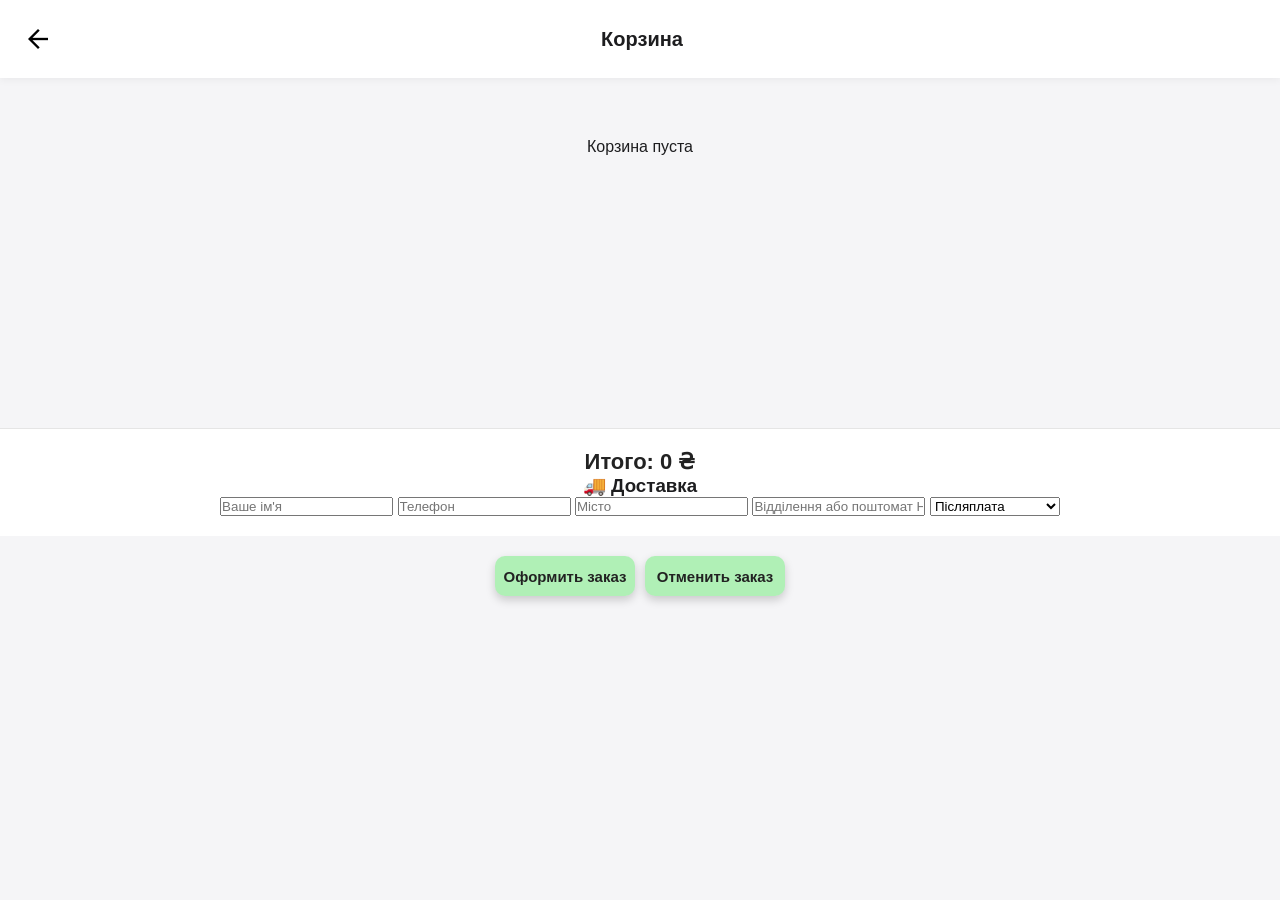
==== cart.html @ 725e62ba "Update cart.html" ====
<!DOCTYPE html>
<html lang="ru">

<head>

<meta charset="UTF-8">
<meta name="viewport" content="width=device-width, initial-scale=1.0">

<title>Корзина</title>

<link rel="stylesheet" href="https://cdnjs.cloudflare.com/ajax/libs/font-awesome/6.5.2/css/all.min.css">

<link href="https://fonts.googleapis.com/css2?family=Material+Symbols+Outlined" rel="stylesheet">

<link rel="stylesheet" href="style.css">

</head>

<body>

<!-- ===== ШАПКА КОРЗИНЫ ===== -->

<header class="top-header">

<button onclick="location.href='index.html'" class="icon-btn">
<span class="material-symbols-outlined">arrow_back</span>
</button>

<div class="logo">
Корзина
</div>

<div style="width:40px"></div>

</header>

<!-- ===== СПИСОК ТОВАРОВ ===== -->

<div id="cart-items" class="cart-items">

<p style="text-align:center;padding:40px;">
Корзина пока пуста
</p>

</div>

<!-- ===== ИТОГО ===== -->

<div class="cart-total">

<h2>Итого:
<span id="total-price">0 ₴</span>
</h2>
<h3>🚚 Доставка</h3>

<div class="checkout-form">

<input type="text" id="customer-name" placeholder="Ваше ім'я">

<input type="tel" id="customer-phone" placeholder="Телефон">

<input type="text" id="customer-city" placeholder="Місто">

<input type="text" id="customer-branch" placeholder="Відділення або поштомат Нової Пошти">

<select id="payment-method">
<option value="Післяплата">Післяплата</option>
<option value="Картка">Оплата на картку</option>
<option value="IBAN">Оплата за IBAN</option>
</select>

</div>
</div>


<!-- ===== ОФОРМЛЕНИЕ ЗАКАЗА ===== -->

<div class="cart-actions">

    <button class="btn checkout-btn"
        onclick="checkout()">

        Оформить заказ

    </button>

    <button class="btn cancel-btn"
        onclick="cancelOrder()">

        Отменить заказ

    </button>

</div>
<script src="cart.js"></script>

</body>
</html>
---- style.css ----
* {
  box-sizing: border-box;
  margin: 0;
  padding: 0;
  font-family: -apple-system, BlinkMacSystemFont, 'Segoe UI', Roboto, sans-serif;
}
 
body {
  margin: 0;
  background: #f5f5f7;
  color: #1d1d1f;
  font-family: -apple-system, BlinkMacSystemFont, 'Segoe UI', Roboto, sans-serif;
  padding-bottom: 40px;
}
/* ===== HEADER ===== */

.top-header{
    position:sticky;
    top:0;
    z-index:1000;

    height:88px;

    background:#fff;

    display:flex;
    align-items:center;
    justify-content:space-between;

    padding:0 16px;

    box-shadow:0 2px 8px rgba(0,0,0,.05);
}

.menu-btn,
.icon-btn{

    width:44px;
    height:44px;

    border:none;
    background:none;

    display:flex;
    justify-content:center;
    align-items:center;

    cursor:pointer;
}

.menu-btn span,
.icon-btn span{

    font-size:30px;
}

.logo{

    display:flex;
    align-items:center;

    gap:8px;

    font-size:21px;

    font-weight:700;
}

.logo-icon{
    font-size:34px !important;
    color:#79B64A;
}
.header-right{

    display:flex;
    align-items:center;

    gap:10px;
}

.cart-btn{

    display:flex;
    align-items:center;
    gap:10px;

    border:none;

    background:#fff;

    border-radius:999px;

    padding:14px 22px;

    box-shadow:0 6px 20px rgba(0,0,0,.08);

    cursor:pointer;
}
.cart-btn span{

    font-size:24px;
}

#cart-count{

    font-size:20px;

    font-weight:700;
}
.search-box {
  padding: 14px 16px;
  background: #f5f5f7;
  margin-bottom: 16px;
}

.search-box input {
  width: 100%;
  padding: 14px 16px;
  font-size: 16px;
  border: none;
  border-radius: 12px;
  background: white;
  box-shadow: 0 2px 8px rgba(0,0,0,0.06);
  outline: none;
}

.products {
  display: grid;
  grid-template-columns: repeat(auto-fill, minmax(160px, 1fr));
  gap: 16px;
}

.card {
  background: white;
  border-radius: 16px;
  overflow: hidden;
  box-shadow: 0 4px 12px rgba(0,0,0,0.06);
  display: flex;
  flex-direction: column;
}

.card img {
  width: 100%;
  height: 160px;
  object-fit: cover;
  background: #eee;
}

.card-body {
  padding: 12px;
  flex-grow: 1;
  display: flex;
  flex-direction: column;
}

.card-title {
  font-size: 15px;
  font-weight: 600;
  margin-bottom: 6px;
  line-height: 1.3;
  display: -webkit-box;
  -webkit-line-clamp: 2;
  -webkit-box-orient: vertical;
  overflow: hidden;
}

.card-price {
  font-size: 17px;
  font-weight: 700;
  color: #0071e3;
  margin-bottom: 12px;
}

/* ===== КНОПКА ===== */

.btn{
    width: 100%;
    height: 40px;
    background: rgba(34, 228, 50, 0.33);
    border: none;
    border-radius: 10px;
    color: #222;
    font-size: 15px;
    font-weight: 600;
    cursor: pointer;
    transition: 0.25s;
    box-shadow: 0 4px 10px rgba(0,0,0,0.18);
}

.btn:hover{
    background: rgba(34, 228, 50, 0.5);
    transform: translateY(-2px);
    box-shadow: 0 6px 14px rgba(0,0,0,0.25);
}

/* ===== HEADER ===== */

.top-header{
    height:78px;
    background:#fff;
    display:flex;
    align-items:center;
    justify-content:space-between;
    padding:0 16px;
    box-shadow:0 2px 8px rgba(0,0,0,.05);
    position:sticky;
    top:0;
    z-index:1000;
}

.menu-btn,
.icon-btn{
    border:none;
    background:none;
    font-size:28px;
    cursor:pointer;
}

.logo{
    display:flex;
    align-items:center;
    gap:10px;
    font-size:20px;
    font-weight:700;
}

.logo i{
    color:#2f9d58;
    font-size:28px;
}

.header-right{
    display:flex;
    align-items:center;
    gap:10px;
}

.cart-btn{
    display:flex;
    align-items:center;
    gap:8px;
    background:#fff;
    border:none;
    border-radius:24px;
    padding:10px 18px;
    box-shadow:0 2px 10px rgba(0,0,0,.08);
    cursor:pointer;
    font-size:20px;
}

#cart-count{
    font-weight:700;
}

/* ===== БОКОВОЕ МЕНЮ ===== */

.overlay{
    position:fixed;
    inset:0;
    background:rgba(0,0,0,.35);
    opacity:0;
    visibility:hidden;
    transition:.3s;
    z-index:1500;
}

.overlay.active{
    opacity:1;
    visibility:visible;
}

.side-menu{

    position:fixed;

    top:0;
    left:-300px;

    width:280px;
    height:100vh;

    background:#fff;

    box-shadow:4px 0 25px rgba(0,0,0,.12);

    transition:.3s;

    z-index:2000;

    display:flex;
    flex-direction:column;
}

.side-menu.active{
    left:0;
}

.side-header{

    height:80px;

    display:flex;
    align-items:center;
    justify-content:space-between;

    padding:0 20px;

    font-size:22px;
    font-weight:700;

    border-bottom:1px solid #eee;
}

.close-menu{

    border:none;
    background:none;
    cursor:pointer;
}

.close-menu span{
    font-size:30px;
}

.side-menu a{

    display:flex;
    align-items:center;
    gap:16px;

    padding:18px 22px;

    color:#222;

    text-decoration:none;

    font-size:18px;

    border-bottom:1px solid #f3f3f3;

    transition:.2s;
}

.side-menu a span:first-child{

    font-size:24px;

    color:#79B64A;
}


/* ===== БАННЕР ===== */

.hero-banner{
    margin:16px;
}

.hero-banner img{
    width:100%;
    height:180px;
    display:block;
    object-fit:cover;
    border-radius:22px;
}

/* ===== SWIPER ===== */

.hero-slider{
    margin:0 16px 20px;
}

.mySwiper{
    width:100%;
    padding-bottom:25px;
}

.swiper-slide{
    width:140px !important;
    height:140px;
    border-radius:18px;
    overflow:hidden;
}

.swiper-slide img{
    width:100%;
    height:100%;
    object-fit:cover;
    border-radius:18px;
}

/* ===== FOOTER ===== */

.footer{
    margin-top:40px;
    background:#fff;
    border-top:1px solid #ececec;
    padding:30px 20px;
}

.footer-grid{
    display:grid;
    grid-template-columns:1fr 1fr;
    gap:30px;
    margin-bottom:25px;
}

.footer h3{
    font-size:18px;
    font-weight:700;
    color:#222;
    margin-bottom:15px;
}

.footer a{
    display:flex;
    align-items:center;
    gap:12px;

    text-decoration:none;

    color:#444;

    font-size:16px;

    margin-bottom:14px;

    transition:.2s;
}

.footer a:hover{
    color:#2f9d58;
}

.footer a i{
    color:#2f9d58;
    font-size:20px;
    width:24px;
    text-align:center;
}

.footer-social{
    display:flex;
    justify-content:center;
    gap:28px;
    margin:30px 0 20px;
}

.footer-social a{
    color:#2f9d58;
    font-size:30px;
    text-decoration:none;
    transition:.2s;
}

.footer-social a:hover{
    transform:scale(1.1);
}

.footer-copy{
    border-top:1px solid #ececec;
    margin-top:20px;
    padding-top:18px;
    text-align:center;
    color:#888;
    font-size:14px;
}

.footer-dev{
    margin-top:8px;
    text-align:center;
    color:#999;
    font-size:13px;
}

.footer-dev strong{
    color:#2f9d58;
}

/* ===== КОРЗИНА ===== */

.cart-items{
    padding:20px;
    min-height:350px;
}

.cart-total{
    background:#fff;
    border-top:1px solid #e5e5e5;
    padding:20px;
    text-align:center;
}

.cart-total h2{
    font-size:22px;
    color:#222;
}

.cart-buttons{
    display: flex;
    gap: 10px;
    margin-top: 20px;
}

.cart-actions .btn{
  white-space: nowrap;
    width: 140px;
    height: 40px;
    background: rgba(34, 228, 50, 0.33);
    border: none;
    border-radius: 10px;
    color: #222;
    font-size: 15px;
    font-weight: 600;
    cursor: pointer;
    box-shadow: 0 4px 10px rgba(0,0,0,0.18);
    transition: 0.25s;
  display: inline-flex;
align-items: center;
justify-content: center;
}

.cart-actions .btn:hover{
    background: rgba(34, 228, 50, 0.5);
    transform: translateY(-2px);
    box-shadow: 0 6px 14px rgba(0,0,0,0.25);
}


.cancel-btn{
    background:#d9d9d9;
    color:#222;
}

.cancel-btn:hover{
    background:#c7c7c7;
    transform: translateY(-2px);
    box-shadow: 0 6px 14px rgba(0,0,0,0.25);
}
/* ===== КАРТОЧКА ТОВАРА В КОРЗИНЕ ===== */

.cart-card{
    display:flex;
    align-items:center;
    gap:15px;

    background:#fff;

    border-radius:18px;

    padding:12px;

    margin-bottom:15px;

    box-shadow:0 2px 10px rgba(0,0,0,.08);
}

.cart-card img{

    width:100px;

    height:100px;

    object-fit:cover;

    border-radius:14px;

    flex-shrink:0;
}

.cart-info{

    flex:1;

    display:flex;

    flex-direction:column;

    justify-content:center;
}

.cart-info h3{

    margin:0 0 8px;

    font-size:18px;

    color:#222;
}

.cart-info p{

    margin:0;

    color:#666;

    font-size:16px;
}
/* ===== КОЛИЧЕСТВО ТОВАРА ===== */

.qty-box{

    display:flex;

    align-items:center;

    gap:12px;

    margin-top:12px;
}

.qty-box button{

    width:34px;

    height:34px;

    border:none;

    border-radius:8px;

    background:#2f9d58;

    color:#fff;

    font-size:20px;

    cursor:pointer;

    transition:.2s;
}

.qty-box button:hover{

    background:#248347;
}

.qty-box span{

    min-width:24px;

    text-align:center;

    font-size:18px;

    font-weight:700;

    color:#222;
}
/* ===== КНОПКА УДАЛЕНИЯ ===== */

.delete-btn{

    margin-left:auto;

    width:36px;

    height:36px;

    border:none;

    border-radius:8px;

    background:#e53935;

    color:#fff;

    font-size:18px;

    cursor:pointer;

    transition:.2s;
}

.delete-btn:hover{

    background:#c62828;

}
/* ===== КНОПКИ ОФОРМЛЕНИЯ ===== */

.cart-actions{
    display: flex;
    justify-content: center;
    gap: 10px;
    margin-top: 20px;
}

.checkout-btn{

    width:100%;

    padding:16px;

    border:none;

    border-radius:14px;

    background:#0071e3;

    color:#fff;

    font-size:18px;

    font-weight:600;

    cursor:pointer;

}

.cancel-btn{

    width:100%;

    padding:16px;

    border:none;

    border-radius:14px;

    background:#f2f2f2;

    color:#333;

    font-size:18px;

    font-weight:600;

    cursor:pointer;

}
/* ===== ОФОРМЛЕНИЕ ЗАКАЗА ===== */

.checkout{

    max-width:600px;

    margin:30px auto;

    padding:20px;

}

.checkout h2{

    margin-bottom:20px;

}

.checkout input,
.checkout textarea{

    width:100%;

    padding:14px;

    margin-bottom:15px;

    border:1px solid #ddd;

    border-radius:10px;

    font-size:16px;

    box-sizing:border-box;

}

.checkout textarea{

    min-height:100px;

    resize:vertical;

}

.checkout-item{

    display:flex;

    justify-content:space-between;

    padding:12px 0;

    border-bottom:1px solid #eee;

}

#checkout-total{

    margin:20px 0;

    font-size:22px;

    font-weight:700;

    color:#2f9d58;

}
.product-image{
width:100%;
border-radius:16px;
margin-bottom:20px;
}

.product-description{
font-size:16px;
line-height:1.6;
color:#555;
margin:20px 0;
}
.product-btn{
    width:120px;
    height:40px;
    margin-top:20px;
    margin-left:5mm;
    display:block;
}

/* ===== ДОСТАВКА И ОПЛАТА ===== */

.delivery-info{
    margin:20px;
    padding:18px;
    background:#fff;
    border-radius:16px;
    box-shadow:0 4px 12px rgba(0,0,0,.08);
}

.delivery-info h3{
    display:flex;
    align-items:center;
    gap:10px;
    margin:0 0 12px;
    font-size:18px;
    color:#222;
}

.delivery-info p{
    display:flex;
    align-items:center;
    gap:10px;
    margin:10px 0;
    color:#555;
    font-size:15px;
}

.delivery-info .material-symbols-outlined{
    color:#22e432;
    font-size:22px;
}
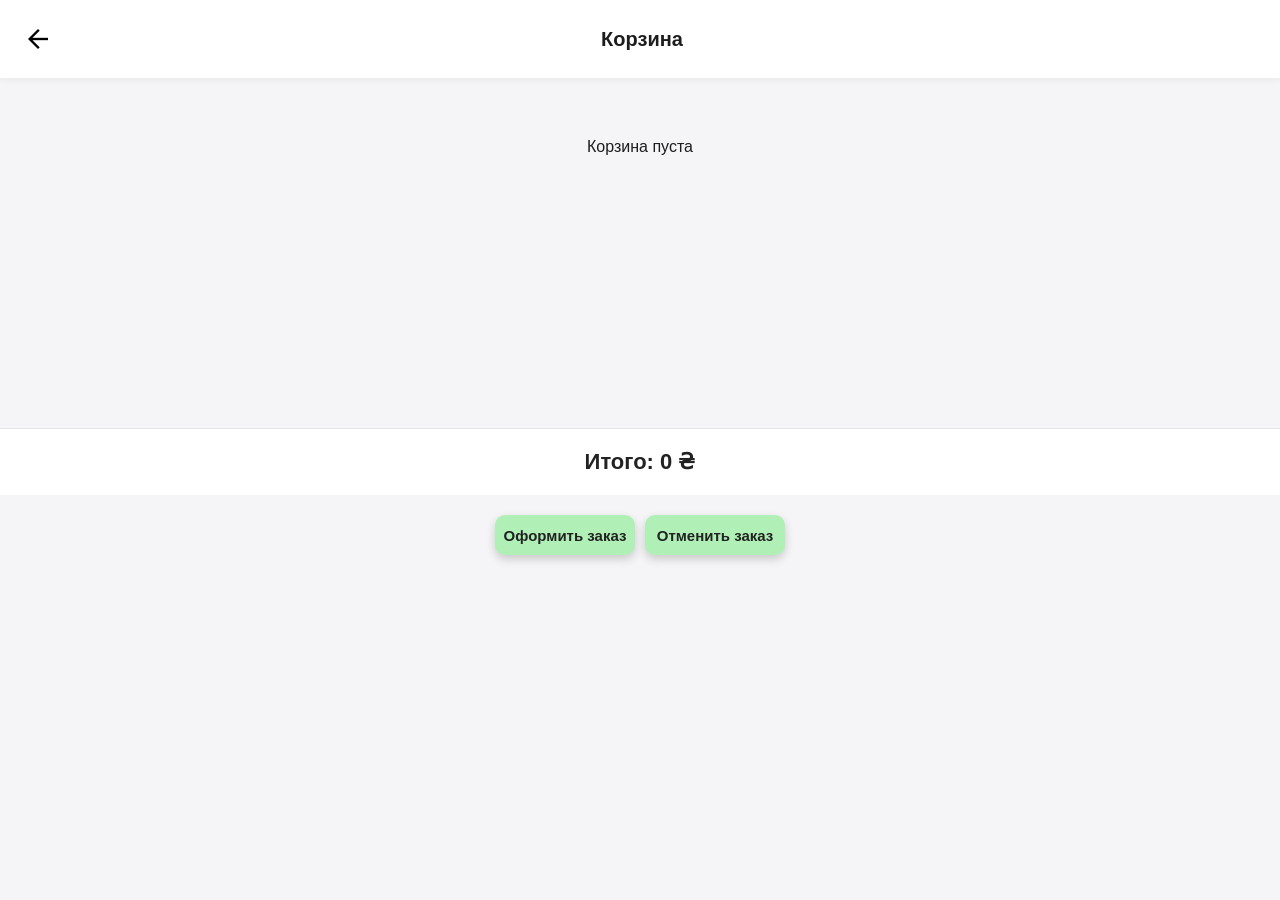
==== commit 9096d987: "Update cart.html" ====
--- a/cart.html
+++ b/cart.html
@@ -51,25 +51,7 @@
 <h2>Итого:
 <span id="total-price">0 ₴</span>
 </h2>
-<h3>🚚 Доставка</h3>
 
-<div class="checkout-form">
-
-<input type="text" id="customer-name" placeholder="Ваше ім'я">
-
-<input type="tel" id="customer-phone" placeholder="Телефон">
-
-<input type="text" id="customer-city" placeholder="Місто">
-
-<input type="text" id="customer-branch" placeholder="Відділення або поштомат Нової Пошти">
-
-<select id="payment-method">
-<option value="Післяплата">Післяплата</option>
-<option value="Картка">Оплата на картку</option>
-<option value="IBAN">Оплата за IBAN</option>
-</select>
-
-</div>
 </div>
 
 
--- a/style.css
+++ b/style.css
@@ -848,3 +848,38 @@
     color:#22e432;
     font-size:22px;
 }
+/* ===== ФОРМА ОФОРМЛЕНИЯ ЗАКАЗА ===== */
+
+.checkout-form{
+    display:flex;
+    flex-direction:column;
+    gap:12px;
+    margin:20px 0;
+}
+
+.checkout-form input,
+.checkout-form select{
+    width:100%;
+    height:46px;
+    padding:0 14px;
+    border:1px solid #ddd;
+    border-radius:12px;
+    background:#fff;
+    font-size:15px;
+    color:#222;
+    box-sizing:border-box;
+    outline:none;
+}
+
+.checkout-form input:focus,
+.checkout-form select:focus{
+    border-color:#22e432;
+    box-shadow:0 0 6px rgba(34,228,50,.25);
+}
+
+.cart-total h3{
+    margin-top:20px;
+    margin-bottom:10px;
+    color:#222;
+    font-size:18px;
+}
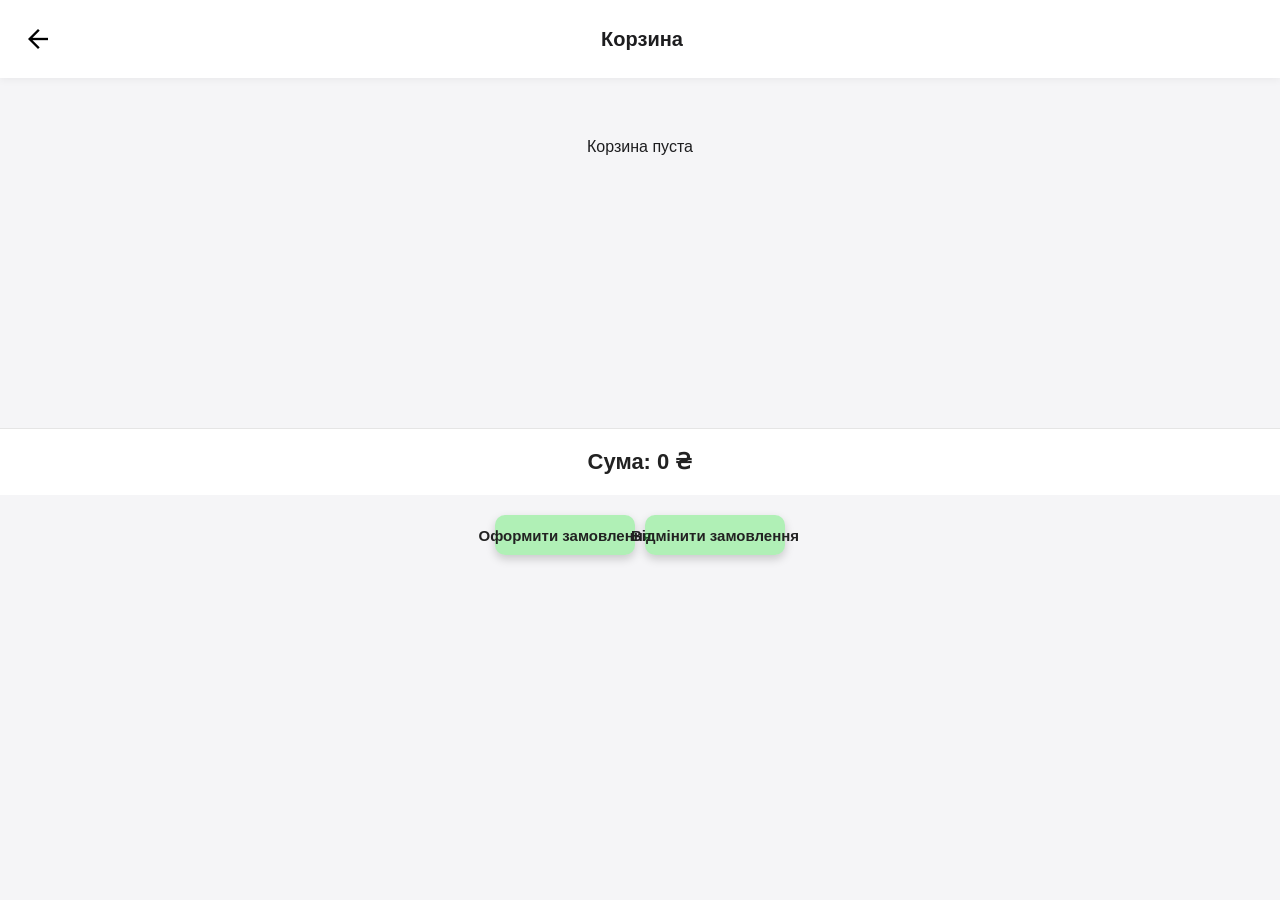
==== commit 16a331d0: "Update cart.html" ====
--- a/cart.html
+++ b/cart.html
@@ -39,7 +39,7 @@
 <div id="cart-items" class="cart-items">
 
 <p style="text-align:center;padding:40px;">
-Корзина пока пуста
+Корзина порожня 
 </p>
 
 </div>
@@ -48,7 +48,7 @@
 
 <div class="cart-total">
 
-<h2>Итого:
+<h2>Сума:
 <span id="total-price">0 ₴</span>
 </h2>
 
@@ -62,14 +62,14 @@
     <button class="btn checkout-btn"
         onclick="checkout()">
 
-        Оформить заказ
+        Оформити замовлення 
 
     </button>
 
     <button class="btn cancel-btn"
         onclick="cancelOrder()">
 
-        Отменить заказ
+        Відмінити замовлення 
 
     </button>
 
--- a/style.css
+++ b/style.css
@@ -689,24 +689,37 @@
 
     width:100%;
 
-    padding:16px;
+    height:56px;
 
     border:none;
 
-    border-radius:14px;
-
-    background:#0071e3;
-
-    color:#fff;
-
-    font-size:18px;
-
-    font-weight:600;
-
-    cursor:pointer;
-
-}
-
+    border-radius:16px;
+
+    background:rgba(34,228,50,.33);
+
+    color:#222;
+
+    font-size:20px;
+
+    font-weight:700;
+
+    cursor:pointer;
+
+    box-shadow:0 4px 10px rgba(0,0,0,.18);
+
+    transition:.25s;
+
+}
+
+.checkout-btn:hover{
+
+    background:rgba(34,228,50,.5);
+
+    transform:translateY(-2px);
+
+    box-shadow:0 6px 14px rgba(0,0,0,.25);
+
+}
 .cancel-btn{
 
     width:100%;
@@ -883,3 +896,152 @@
     color:#222;
     font-size:18px;
 }
+.delivery-option{
+    display:flex;
+    align-items:center;
+    gap:10px;
+    margin:12px 0;
+    font-size:18px;
+    cursor:pointer;
+}
+
+.delivery-option input{
+    margin:0;
+}
+/* ===== ВЫБОР СПОСОБА ДОСТАВКИ ===== */
+
+.delivery-select{
+    display:flex;
+    flex-direction:column;
+    gap:12px;
+    margin:15px 0;
+}
+
+.delivery-card{
+    display:flex;
+    align-items:center;
+    gap:12px;
+
+    padding:14px;
+
+    border:2px solid #ddd;
+
+    border-radius:14px;
+
+    background:#fff;
+
+    cursor:pointer;
+
+    transition:.25s;
+
+    font-size:18px;
+
+    font-weight:600;
+}
+
+.delivery-card .material-symbols-outlined{
+    font-size:28px;
+    color:#22e432;
+}
+
+.delivery-card.active{
+    border-color:#22e432;
+    background:rgba(34,228,50,.15);
+}
+/* ===== СОРТУВАННЯ ===== */
+
+.sort-bar{
+
+    display:flex;
+
+    justify-content:flex-end;
+
+    margin:15px 20px;
+
+    position:relative;
+
+}
+
+.sort-btn{
+
+    display:flex;
+
+    align-items:center;
+
+    gap:8px;
+
+    background:#fff;
+
+    border:none;
+
+    border-radius:14px;
+
+    padding:12px 18px;
+
+    font-size:16px;
+
+    font-weight:600;
+
+    cursor:pointer;
+
+    box-shadow:0 4px 12px rgba(0,0,0,.12);
+
+    transition:.25s;
+
+}
+
+.sort-btn:hover{
+
+    transform:translateY(-2px);
+
+    box-shadow:0 6px 16px rgba(0,0,0,.18);
+
+}
+
+.sort-btn .material-symbols-outlined{
+
+    color:#22e432;
+
+    font-size:24px;
+
+}
+
+.sort-menu{
+
+    display:none;
+
+    position:absolute;
+
+    top:58px;
+
+    right:0;
+
+    background:#fff;
+
+    border-radius:14px;
+
+    overflow:hidden;
+
+    min-width:260px;
+
+    box-shadow:0 8px 20px rgba(0,0,0,.18);
+
+    z-index:999;
+
+}
+
+.sort-menu div{
+
+    padding:14px 18px;
+
+    cursor:pointer;
+
+    transition:.2s;
+
+}
+
+.sort-menu div:hover{
+
+    background:rgba(34,228,50,.15);
+
+}
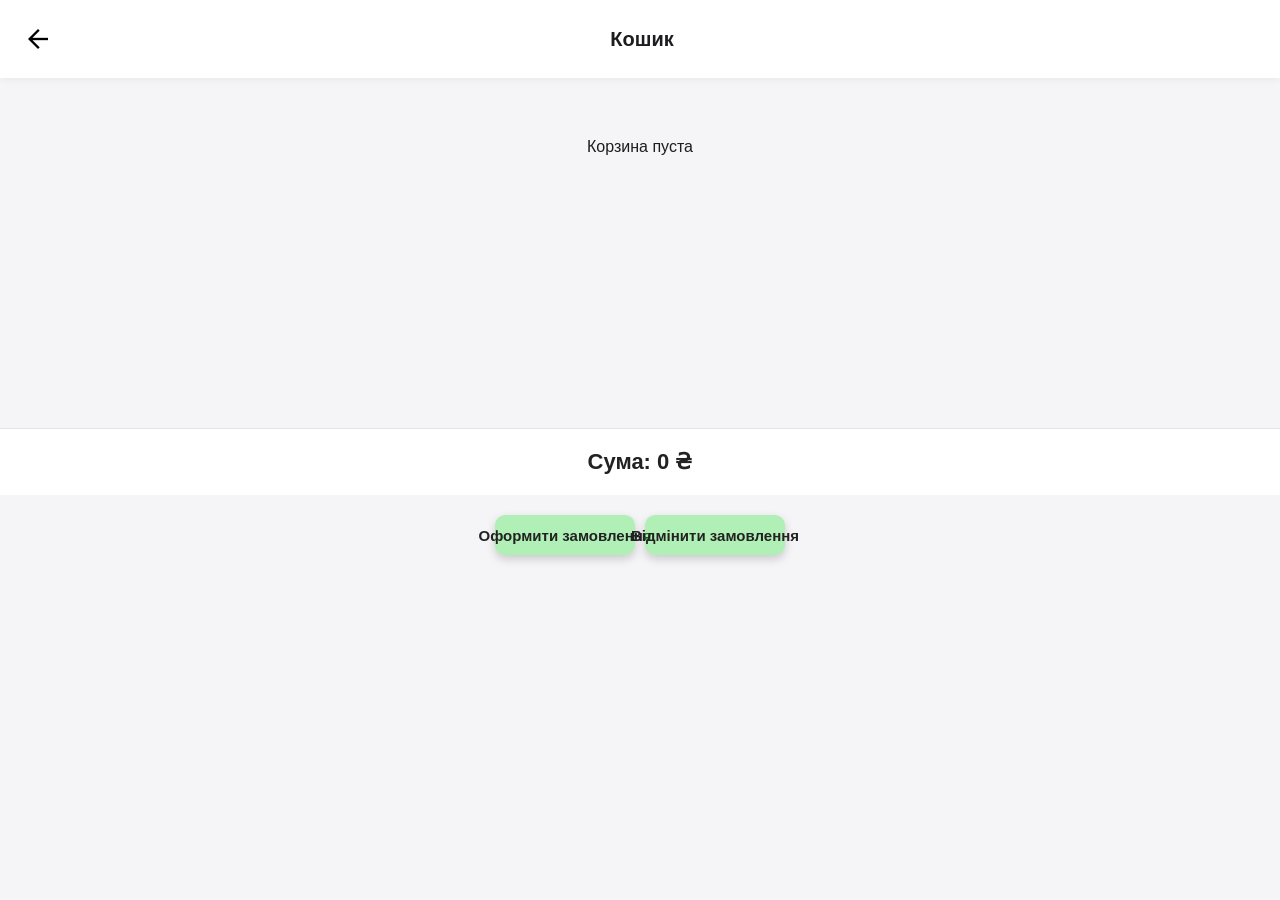
==== commit 96e4209f: "Update cart.html" ====
--- a/cart.html
+++ b/cart.html
@@ -27,7 +27,7 @@
 </button>
 
 <div class="logo">
-Корзина
+Кошик
 </div>
 
 <div style="width:40px"></div>
@@ -39,7 +39,7 @@
 <div id="cart-items" class="cart-items">
 
 <p style="text-align:center;padding:40px;">
-Корзина порожня 
+Кошик порожній
 </p>
 
 </div>
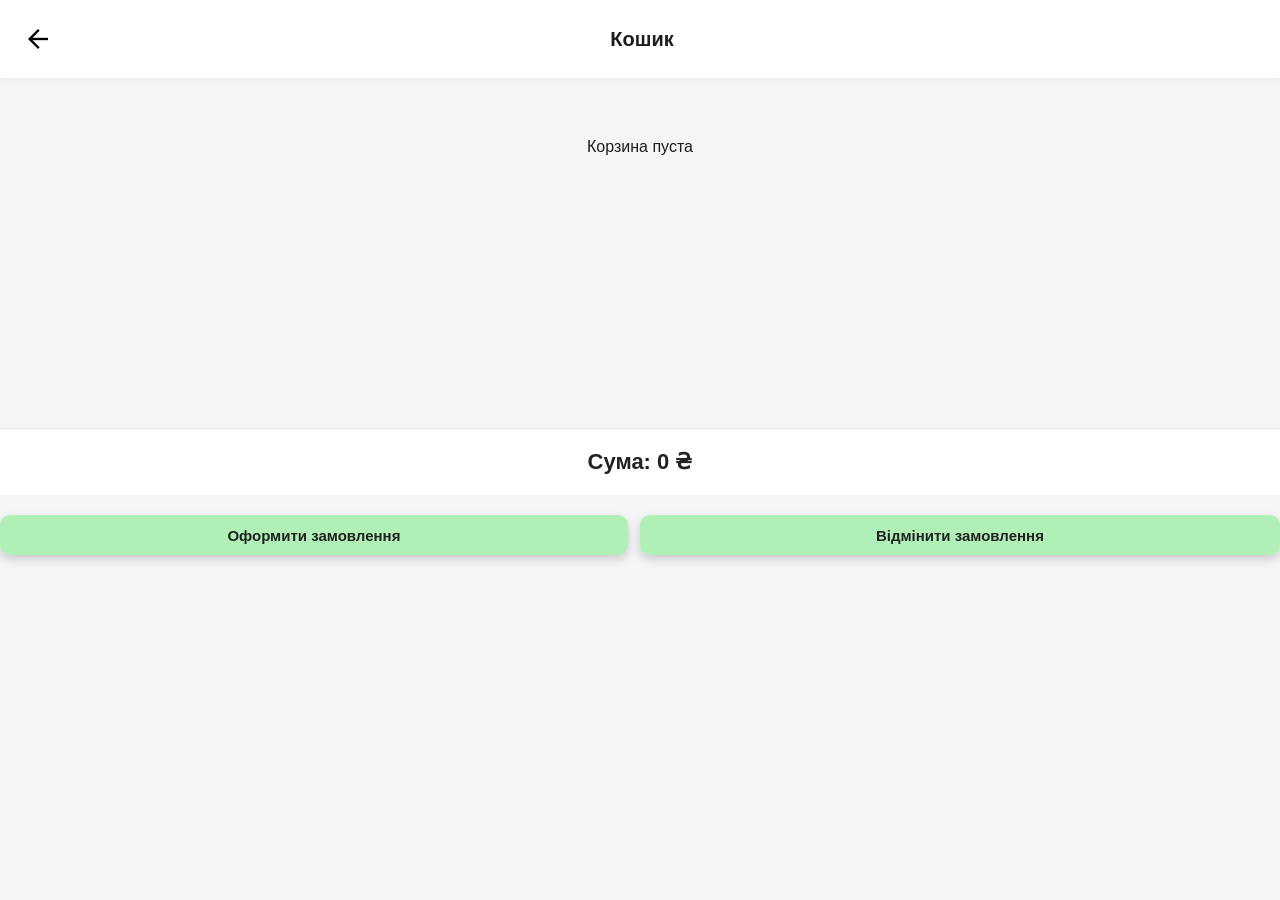
==== commit 4b63ec86: "Update cart.html" ====
--- a/cart.html
+++ b/cart.html
@@ -1,19 +1,28 @@
 <!DOCTYPE html>
 <html lang="ru">
-
 <head>
-
-<meta charset="UTF-8">
-<meta name="viewport" content="width=device-width, initial-scale=1.0">
-
-<title>Корзина</title>
-
-<link rel="stylesheet" href="https://cdnjs.cloudflare.com/ajax/libs/font-awesome/6.5.2/css/all.min.css">
-
-<link href="https://fonts.googleapis.com/css2?family=Material+Symbols+Outlined" rel="stylesheet">
-
-<link rel="stylesheet" href="style.css">
-
+    <meta charset="UTF-8">
+    <meta name="viewport" content="width=device-width, initial-scale=1.0">
+    <title>Кошик | Магазин квітів в Україні</title>
+<meta name="description" content="Магазин квітів "назва". Свіжі букети, троянди, тюльпани та подарункові композиції з доставкою по Україні.">
+<meta name="keywords" content="квіти, букети, троянди, доставка квітів, купити квіти, магазин квітів">
+<meta name="theme-color" content="#E8F5E9">
+<link rel="icon" type="image/png" href="images/favicon.png">
+<meta property="og:type" content="website">
+<meta property="og:title" content="Магазин квітів">
+<meta property="og:description" content="Свіжі квіти, букети та подарункові композиції з доставкою по Україні.">
+<meta property="og:image" content="https://netw20200.github.io/magazin/images/preview.png">
+<meta name="twitter:image" content="https://netw20200.github.io/magazin/images/preview.png">
+<meta property="og:site_name" content="Магазин">
+<meta name="twitter:card" content="summary_large_image">
+<meta name="twitter:title" content="Магазин квітів">
+<meta name="twitter:description" content="Свіжі квіти та букети з доставкою.">
+<meta name="twitter:image" content="https://netw20200.github.io/magazin/images/preview.png">
+    
+    <link rel="stylesheet" href="https://cdnjs.cloudflare.com/ajax/libs/font-awesome/6.5.2/css/all.min.css">
+    <link href="https://fonts.googleapis.com/css2?family=Material+Symbols+Outlined" rel="stylesheet">
+    <link rel="stylesheet" href="https://cdn.jsdelivr.net/npm/swiper@11/swiper-bundle.min.css">
+    <link rel="stylesheet" href="style.css">
 </head>
 
 <body>
--- a/style.css
+++ b/style.css
@@ -503,7 +503,7 @@
 
 .cart-actions .btn{
   white-space: nowrap;
-    width: 140px;
+    width: 80%;
     height: 40px;
     background: rgba(34, 228, 50, 0.33);
     border: none;
@@ -679,10 +679,10 @@
 /* ===== КНОПКИ ОФОРМЛЕНИЯ ===== */
 
 .cart-actions{
-    display: flex;
-    justify-content: center;
-    gap: 10px;
-    margin-top: 20px;
+    display:flex;
+    justify-content:space-between;
+    gap:12px;
+    margin-top:20px;
 }
 
 .checkout-btn{
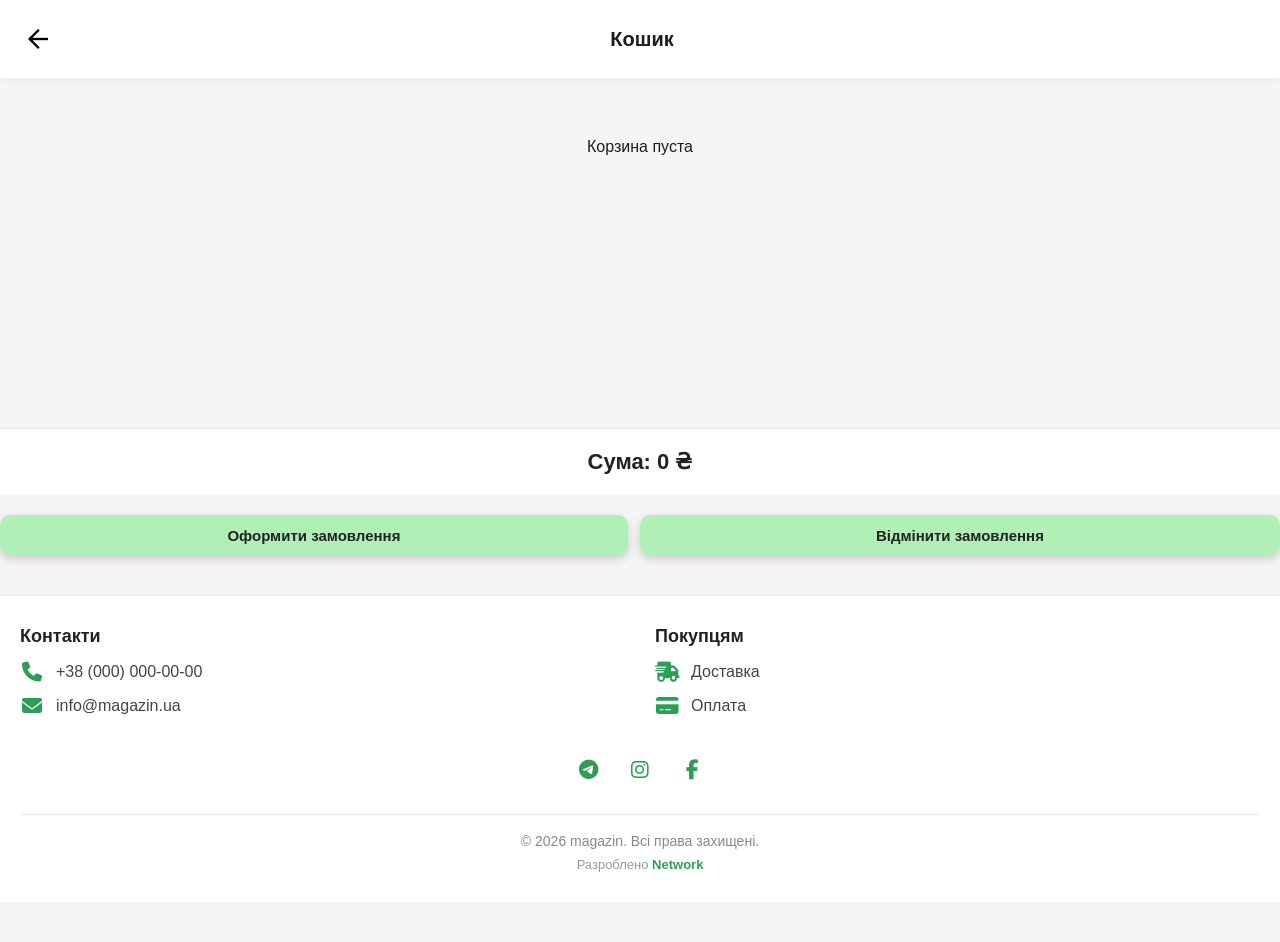
==== commit 1ef02cbd: "Update cart.html" ====
--- a/cart.html
+++ b/cart.html
@@ -83,6 +83,67 @@
     </button>
 
 </div>
+<footer class="footer">
+
+    <div class="footer-grid">
+
+        <div>
+            <h3>Контакти</h3>
+
+            <a href="tel:+380000000000">
+                <i class="fa-solid fa-phone"></i>
+                +38 (000) 000-00-00
+            </a>
+
+            <a href="mailto:info@magazin.ua">
+                <i class="fa-solid fa-envelope"></i>
+                info@magazin.ua
+            </a>
+
+        </div>
+
+        <div>
+            <h3>Покупцям</h3>
+
+            <a href="#">
+                <i class="fa-solid fa-truck-fast"></i>
+                Доставка
+            </a>
+
+            <a href="#">
+                <i class="fa-solid fa-credit-card"></i>
+                Оплата
+            </a>
+
+        </div>
+
+    </div>
+    
+<div class="footer-social">
+
+        <a href="https://t.me/volkdoma" target="_blank">
+            <i class="fa-brands fa-telegram"></i>
+        </a>
+
+        <a href="https://instagram.com/volkdoma" target="_blank">
+            <i class="fa-brands fa-instagram"></i>
+        </a>
+
+        <a href="#">
+            <i class="fa-brands fa-facebook-f"></i>
+        </a>
+
+</div>
+    
+ <div class="footer-copy">
+        © 2026 magazin. Всі права захищені.
+    </div>
+    <div class="footer-dev">
+    Разроблено <strong>Network</strong>
+    </div>
+
+</footer>
+    
 <script src="cart.js"></script>
 
 </body>
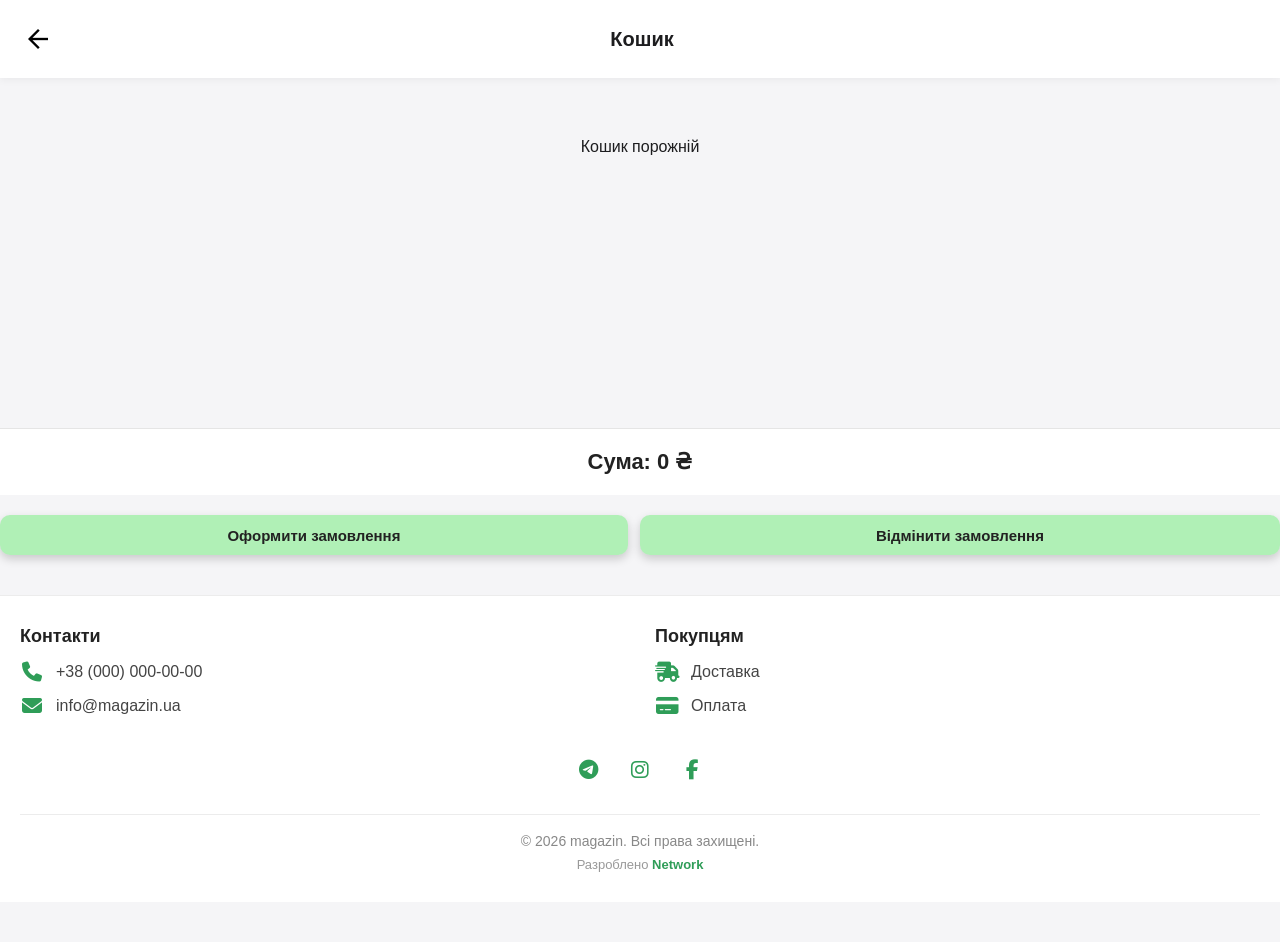
==== commit d294db63: "Update cart.html" ====
--- a/cart.html
+++ b/cart.html
@@ -121,11 +121,11 @@
     
 <div class="footer-social">
 
-        <a href="https://t.me/volkdoma" target="_blank">
+        <a href="https://t.me/" target="_blank">
             <i class="fa-brands fa-telegram"></i>
         </a>
 
-        <a href="https://instagram.com/volkdoma" target="_blank">
+        <a href="https://instagram.com/" target="_blank">
             <i class="fa-brands fa-instagram"></i>
         </a>
 
--- a/style.css
+++ b/style.css
@@ -1045,3 +1045,41 @@
     background:rgba(34,228,50,.15);
 
 }
+.to-top{
+    position:fixed;
+    right:20px;
+    bottom:20px;
+
+    width:52px;
+    height:52px;
+
+    border:none;
+    border-radius:50%;
+
+    background:#22E432;
+
+    color:#fff;
+
+    font-size:24px;
+    font-weight:bold;
+
+    cursor:pointer;
+
+    box-shadow:0 4px 12px rgba(0,0,0,.25);
+
+    opacity:0;
+    visibility:hidden;
+
+    transition:.3s;
+
+    z-index:999;
+}
+
+.to-top.show{
+    opacity:1;
+    visibility:visible;
+}
+
+.to-top:hover{
+    transform:translateY(-3px);
+}
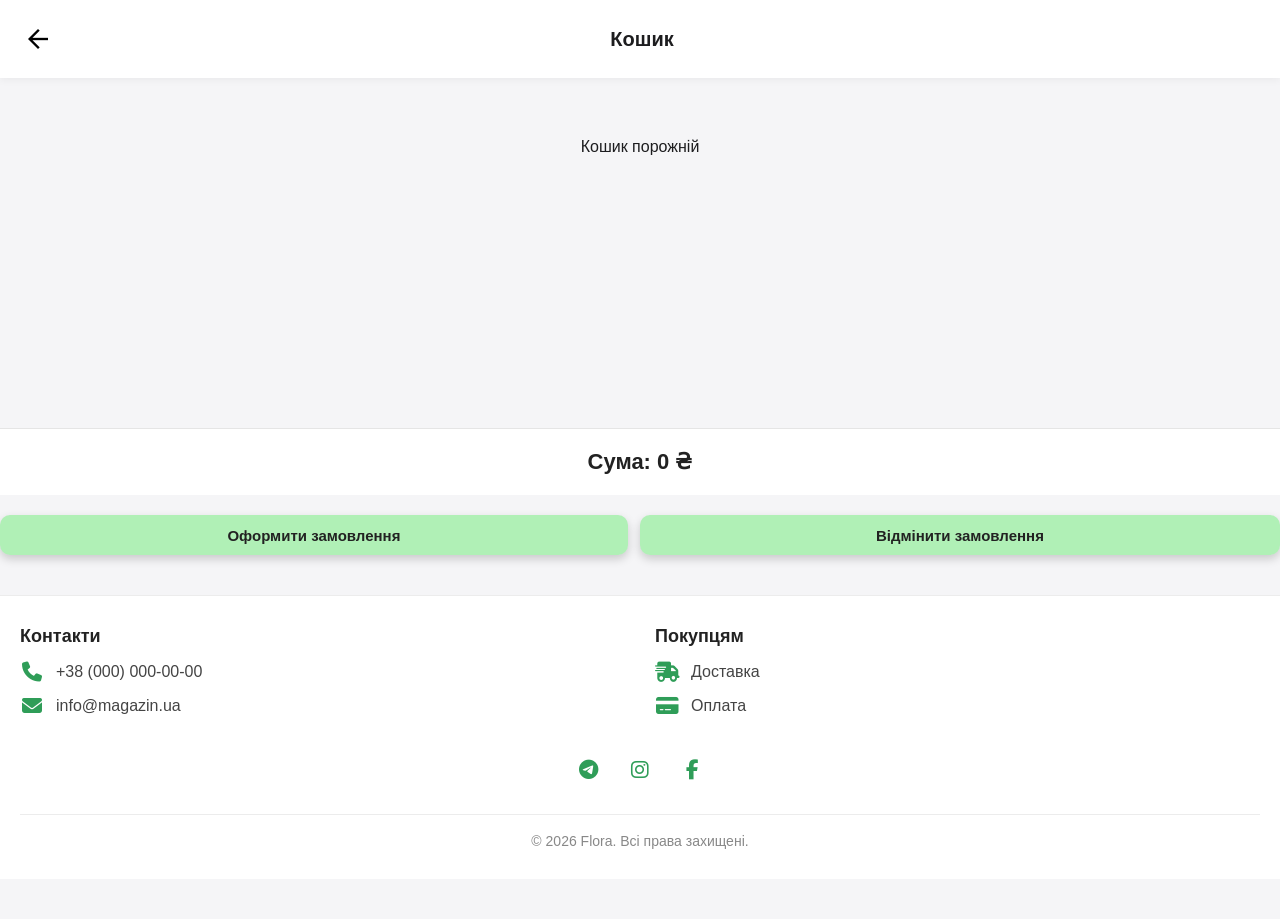
==== commit 80862890: "Update cart.html" ====
--- a/cart.html
+++ b/cart.html
@@ -3,7 +3,7 @@
 <head>
     <meta charset="UTF-8">
     <meta name="viewport" content="width=device-width, initial-scale=1.0">
-    <title>Кошик | Магазин квітів в Україні</title>
+    <title>Кошик Flora</title>
 <meta name="description" content="Магазин квітів "назва". Свіжі букети, троянди, тюльпани та подарункові композиції з доставкою по Україні.">
 <meta name="keywords" content="квіти, букети, троянди, доставка квітів, купити квіти, магазин квітів">
 <meta name="theme-color" content="#E8F5E9">
@@ -136,10 +136,7 @@
 </div>
     
  <div class="footer-copy">
-        © 2026 magazin. Всі права захищені.
-    </div>
-    <div class="footer-dev">
-    Разроблено <strong>Network</strong>
+        © 2026 Flora. Всі права захищені.
     </div>
 
 </footer>
--- a/style.css
+++ b/style.css
@@ -1083,3 +1083,134 @@
 .to-top:hover{
     transform:translateY(-3px);
 }
+.contacts-page{
+    max-width:1100px;
+    margin:0 auto;
+    padding:40px 20px 70px;
+}
+
+.contacts-hero{
+    text-align:center;
+    margin-bottom:35px;
+}
+
+.contacts-hero h1{
+    font-size:38px;
+    margin-bottom:10px;
+}
+
+.contacts-hero p{
+    font-size:17px;
+    opacity:.75;
+}
+
+.contacts-content{
+    display:grid;
+    grid-template-columns:1fr 1fr;
+    gap:20px;
+}
+
+.contact-card{
+    background:rgba(255,255,255,.75);
+    border-radius:18px;
+    padding:25px;
+    box-shadow:0 5px 20px rgba(0,0,0,.08);
+}
+
+.contact-card h2,
+.map-section h2{
+    margin-top:0;
+    margin-bottom:22px;
+}
+
+.contact-item{
+    display:flex;
+    align-items:center;
+    gap:15px;
+    padding:14px 0;
+    border-bottom:1px solid rgba(0,0,0,.08);
+}
+
+.contact-item:last-child{
+    border-bottom:none;
+}
+
+.contact-item > span{
+    font-size:25px;
+}
+
+.contact-item strong{
+    display:block;
+    margin-bottom:4px;
+}
+
+.contact-item a{
+    color:#222;
+    text-decoration:none;
+}
+
+.contact-item a:hover{
+    text-decoration:underline;
+}
+
+.contact-item p{
+    margin:0;
+}
+
+.work-hours div{
+    display:flex;
+    justify-content:space-between;
+    gap:15px;
+    padding:14px 0;
+    border-bottom:1px solid rgba(0,0,0,.08);
+}
+
+.work-hours div:last-child{
+    border-bottom:none;
+}
+
+.work-hours strong{
+    white-space:nowrap;
+}
+
+.map-section{
+    margin-top:25px;
+    background:rgba(255,255,255,.75);
+    border-radius:18px;
+    padding:25px;
+    box-shadow:0 5px 20px rgba(0,0,0,.08);
+}
+
+.map-wrapper{
+    overflow:hidden;
+    border-radius:14px;
+}
+
+.map-wrapper iframe{
+    display:block;
+}
+
+@media(max-width:700px){
+
+    .contacts-page{
+        padding:30px 15px 50px;
+    }
+
+    .contacts-hero h1{
+        font-size:30px;
+    }
+
+    .contacts-content{
+        grid-template-columns:1fr;
+    }
+
+    .contact-card,
+    .map-section{
+        padding:20px;
+    }
+
+    .work-hours div{
+        font-size:14px;
+    }
+
+                               }
